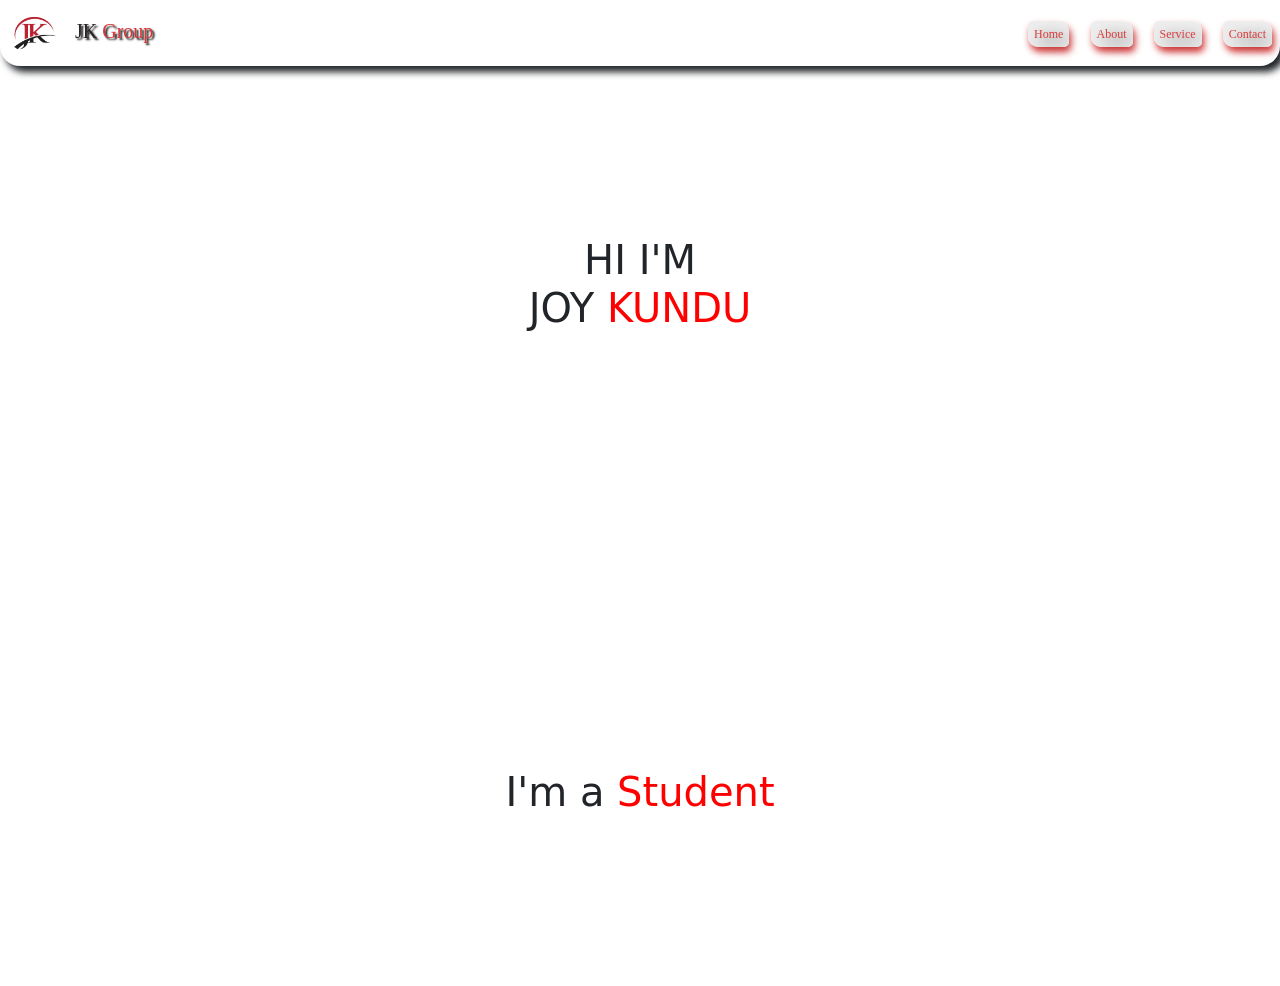
==== index.html @ edcc8da5 "index.html file name" ====
<!DOCTYPE html>
<html lang="en">
<head>
    <meta charset="UTF-8">
    <meta name="viewport" content="width=device-width, initial-scale=1.0">
    <title>JK GROUP</title>
    <link rel="stylesheet" href="Css/Booststrap/bootstrap.css">
    <script src="js/Boostrap/bootstrap.bundle.js"></script>
    <link rel="stylesheet" href="style.css">
</head>
<body>
    <div class="navbar">
        <div class="nav-img-control">
            <img src="image/jk.png" alt="" class="img-control">
             JK <span>Group</span>
        </div>  
        <div class="nav-control">
            <div class="navbar-a">
                <a href="#home" class="link link-1">Home</a>
                <a href="#about" class="link link-2">About</a>
                <a href="#service" class="link link-3">Service</a>
                <a href="#contact" class="link link-4">Contact</a>


            </div>
        </div>
    </div>
    <section id="home">
        <h1>HI I'M <span>JOY <span class="name">KUNDU</span></span></h1>
    </section>
    <br><br><br><br> 
    <section id="about"><h1>I'm a <span class="name">Student</span></h1></section>

    
</body>
</html>
---- style.css ----
* {
    margin: 0;
    padding: 0;
    box-sizing: border-box;
}

.navbar {
    
    display: flex;
    justify-content: space-between;
    box-shadow: 5px 6px 7px  ;
    border-radius: 0 0 20px 20px;
    align-items: center;
    


}
.navbar:hover {
    background-color: rgb(236, 231, 231);
}

.nav-img-control {
    font-size: 20px;
    color: rgb(41, 36, 36);
    text-shadow: 2px 2px 2px black  ;
    font-family: 'Times New Roman', Times, serif;


}
.nav-img-control:hover {
    color: rgb(209, 28, 28);
}
.nav-img-control img {
    width: 70px;
    height: 50px;

}
.nav-img-control span {
    color: rgb(212, 55, 55);
}
.nav-img-control span:hover {
    color: black;
}
.nav-control a {
    font-size: 12px;
    margin: 8px;
    text-decoration: none;
    color: rgb(218, 60, 60);
    background-color: rgb(238, 238, 238);
    padding: 6px;
    border-radius: 5px 10px 5px 10px;
    box-shadow: 2px 5px 7px ;
    text-shadow: 5px 5px 15px black;
    font-family: Georgia, 'Times New Roman', Times, serif;
    
}
.nav-control a:hover {
    font-size: 12px;
    margin: 8px;
    text-decoration: none;
    color: rgb(102, 57, 57);
    background-color:  rgb(231, 226, 226);
    text-shadow: 2px 3px 3px;
    padding: 6px;
    border-radius: 15px 10px 12px 10px;
    box-shadow: 5px 7px 10px ;
    
}
h1 {
    text-align: center;
    margin: 170px;
    display: block;

}
h1 span {
    display: block;
   
}
.name {
    display: inline-block;
    color: red;
}
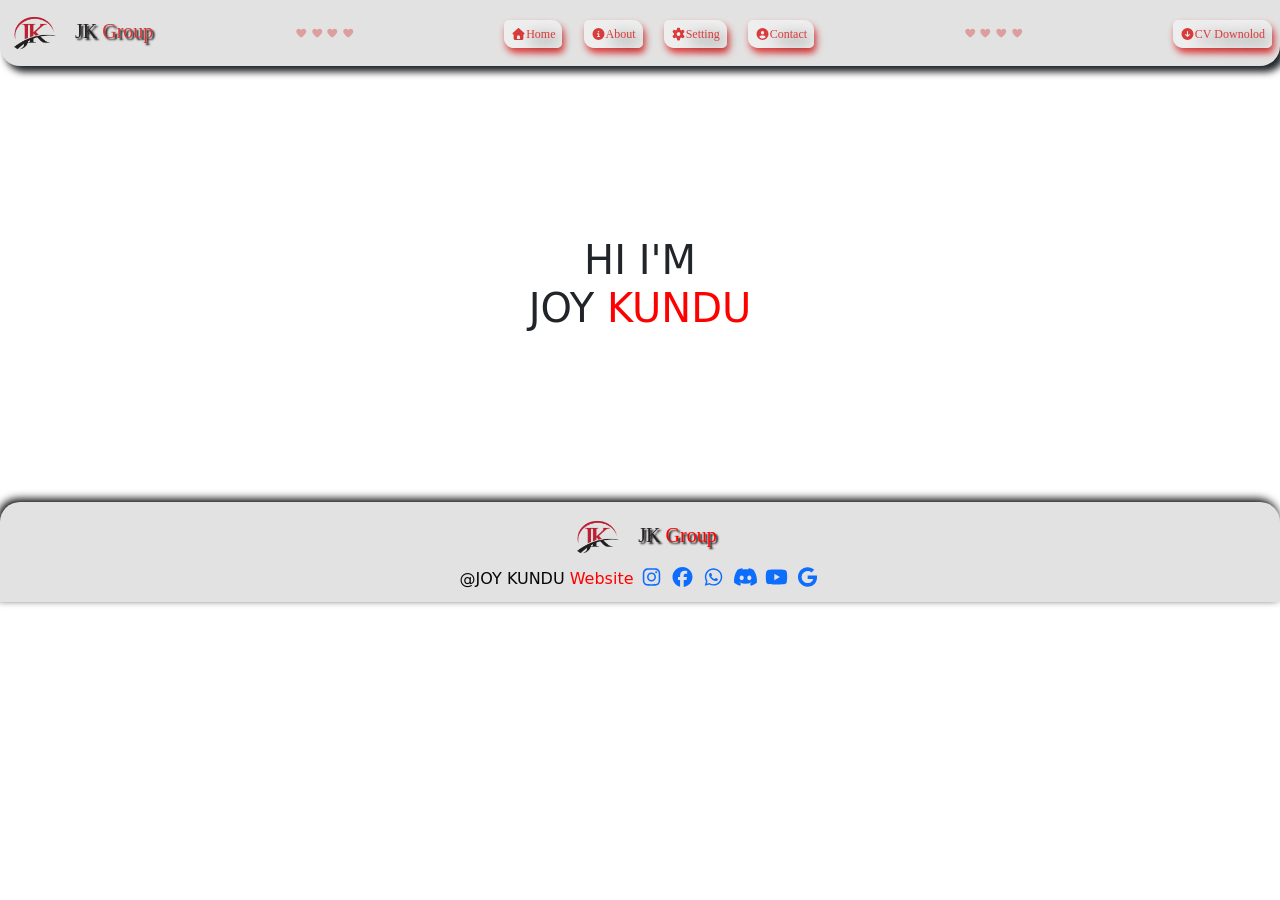
==== commit 502d7521: "code change" ====
--- a/index.html
+++ b/index.html
@@ -6,6 +6,7 @@
     <title>JK GROUP</title>
     <link rel="stylesheet" href="Css/Booststrap/bootstrap.css">
     <script src="js/Boostrap/bootstrap.bundle.js"></script>
+    <link rel="stylesheet" href="Css/assat/all.min.css">
     <link rel="stylesheet" href="style.css">
 </head>
 <body>
@@ -13,24 +14,60 @@
         <div class="nav-img-control">
             <img src="image/jk.png" alt="" class="img-control">
              JK <span>Group</span>
-        </div>  
+        </div>
+        <div class="fa-3x">
+            
+            <i class="fa-solid fa-heart fa-beat"></i>
+            <i class="fa-solid fa-heart fa-beat" style="--fa-animation-duration: 0.5s;"></i>
+            <i class="fa-solid fa-heart fa-beat" style="--fa-animation-duration: 2s;"></i>
+            <i class="fa-solid fa-heart fa-beat" style="--fa-beat-scale: 2.0;"></i>
+        </div>
+  
         <div class="nav-control">
             <div class="navbar-a">
-                <a href="#home" class="link link-1">Home</a>
-                <a href="#about" class="link link-2">About</a>
-                <a href="#service" class="link link-3">Service</a>
-                <a href="#contact" class="link link-4">Contact</a>
+                <a href="#home" class="link link-1"><i class=" fa-solid fa-house"></i>Home</a>
+                <a href="#about" class="  link link-2"><i class=" fa-solid fa-circle-info"></i>About</a>
+                <a href="#service" class="link link-3"> <i class="fa-solid fa-cog fa-spin-snap"></i>Setting</a>
+                <a href="#contact" class="link link-4"><i class=" fa-solid fa-circle-user"></i>Contact</a>
 
 
             </div>
+        </div>
+        <div class="fa-3x">
+            
+            <i class="fa-solid fa-heart fa-beat"></i>
+            <i class="fa-solid fa-heart fa-beat" style="--fa-animation-duration: 0.5s;"></i>
+            <i class="fa-solid fa-heart fa-beat" style="--fa-animation-duration: 2s;"></i>
+            <i class="fa-solid fa-heart fa-beat" style="--fa-beat-scale: 2.0;"></i>
+        </div>
+        <div class="cv">
+            <a href="#"><i class=" fa-solid fa-circle-arrow-down"></i>CV Downolod</a>
         </div>
     </div>
     <section id="home">
         <h1>HI I'M <span>JOY <span class="name">KUNDU</span></span></h1>
     </section>
-    <br><br><br><br> 
-    <section id="about"><h1>I'm a <span class="name">Student</span></h1></section>
-
     
+    
+<footer class="footer">
+    <div class="nav-img-control">
+            <img src="image/jk.png" alt="" class="img-control">
+             JK <span>Group</span>
+    </div>
+    @JOY KUNDU <span>Website</span>
+    <a href="#"><i class="fa-brands fa-instagram"></i>
+    </a>
+    <a href="#"><i class="fa-brands fa-facebook"></i>
+    </a>
+    <a href="#"><i class="fa-brands fa-whatsapp"></i>
+    </a>
+    <a href="#"><i class="fa-brands fa-discord"></i>
+    </a>
+    <a href="#"><i class="fa-brands fa-youtube"></i>
+    </a>
+    <a href="#"><i class="fa-brands fa-google"></i>
+    </a>
+</footer>
+    <script src="js/assat/all.min.js"></script>
 </body>
 </html>
--- a/style.css
+++ b/style.css
@@ -11,6 +11,8 @@
     box-shadow: 5px 6px 7px  ;
     border-radius: 0 0 20px 20px;
     align-items: center;
+    background: rgb(227, 226, 226);
+    
     
 
 
@@ -47,7 +49,7 @@
     text-decoration: none;
     color: rgb(218, 60, 60);
     background-color: rgb(238, 238, 238);
-    padding: 6px;
+    padding: 7px;
     border-radius: 5px 10px 5px 10px;
     box-shadow: 2px 5px 7px ;
     text-shadow: 5px 5px 15px black;
@@ -79,4 +81,50 @@
 .name {
     display: inline-block;
     color: red;
-}+}
+.cv a{
+    font-size: 12px;
+    margin: 8px;
+    text-decoration: none;
+    color: rgb(218, 60, 60);
+    background-color: rgb(238, 238, 238);
+    padding: 7px;
+    border-radius: 5px 10px 5px 10px;
+    box-shadow: 2px 5px 7px ;
+    text-shadow: 5px 5px 15px black;
+    font-family: Georgia, 'Times New Roman', Times, serif;
+}
+.cv a:hover {
+    font-size: 12px;
+    margin: 8px;
+    text-decoration: none;
+    color: rgb(147, 39, 39);
+    background-color: rgb(221, 209, 209);
+    padding: 7px;
+    border-radius: 5px 10px 5px 10px;
+    box-shadow: 2px 5px 7px ;
+    text-shadow: 5px 5px 15px black;
+}
+.footer {
+    padding: 10px;
+    
+    text-align: center;
+    box-shadow: -2px -3px 9px black  ;
+    border-radius: 20px 20px 0 0;
+    align-items: center;
+    background: rgb(227, 226, 226);
+    color: rgb(7, 7, 7);
+    font-weight: 500;
+}
+.footer span {
+    color: red;
+}
+footer a {
+    text-decoration: none;
+    font-size: 20px;
+}
+.fa-3x {
+    color: rgb(221, 158, 158);
+   
+    font-size: 10px;
+}
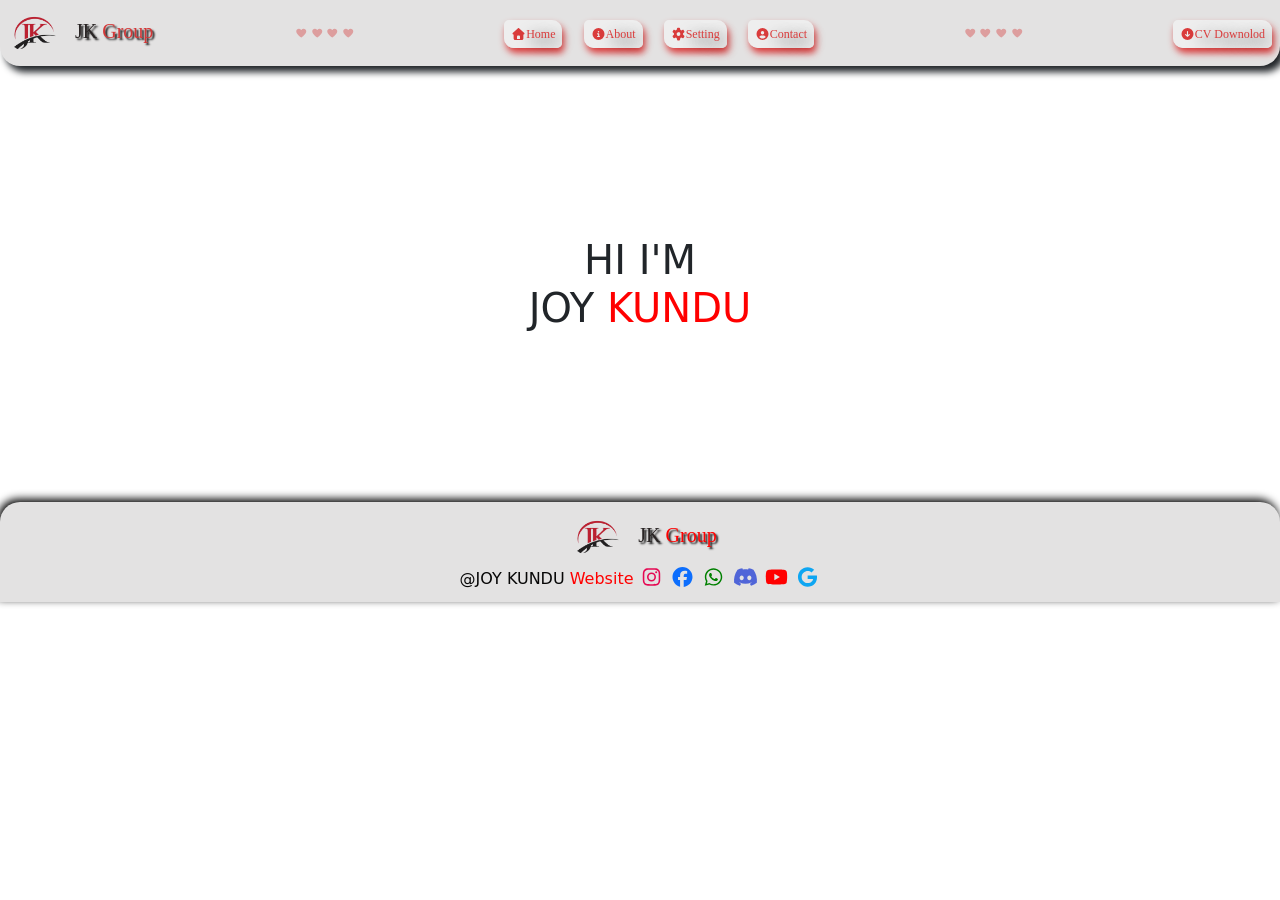
==== commit d0b8b825: "change icon color" ====
--- a/index.html
+++ b/index.html
@@ -55,17 +55,17 @@
              JK <span>Group</span>
     </div>
     @JOY KUNDU <span>Website</span>
-    <a href="#"><i class="fa-brands fa-instagram"></i>
+    <a href="#"><i class="fa-brands fa-instagram ins"></i>
     </a>
-    <a href="#"><i class="fa-brands fa-facebook"></i>
+    <a href="#"><i class="fa-brands fa-facebook fac"></i>
     </a>
-    <a href="#"><i class="fa-brands fa-whatsapp"></i>
+    <a href="#"><i class="fa-brands fa-whatsapp whs"></i>
     </a>
-    <a href="#"><i class="fa-brands fa-discord"></i>
+    <a href="#"><i class="fa-brands fa-discord ds"></i>
     </a>
-    <a href="#"><i class="fa-brands fa-youtube"></i>
+    <a href="#"><i class="fa-brands fa-youtube yt"></i>
     </a>
-    <a href="#"><i class="fa-brands fa-google"></i>
+    <a href="#"><i class="fa-brands fa-google gl"></i>
     </a>
 </footer>
     <script src="js/assat/all.min.js"></script>
--- a/style.css
+++ b/style.css
@@ -128,3 +128,18 @@
    
     font-size: 10px;
 }
+.ins {
+    color: rgb(229, 9, 83);
+}
+.whs {
+    color: green;
+}
+.ds {
+    color: rgb(80, 101, 216);
+}
+.yt {
+    color: red;
+}
+.gl {
+    color: rgb(14, 166, 242);
+}
